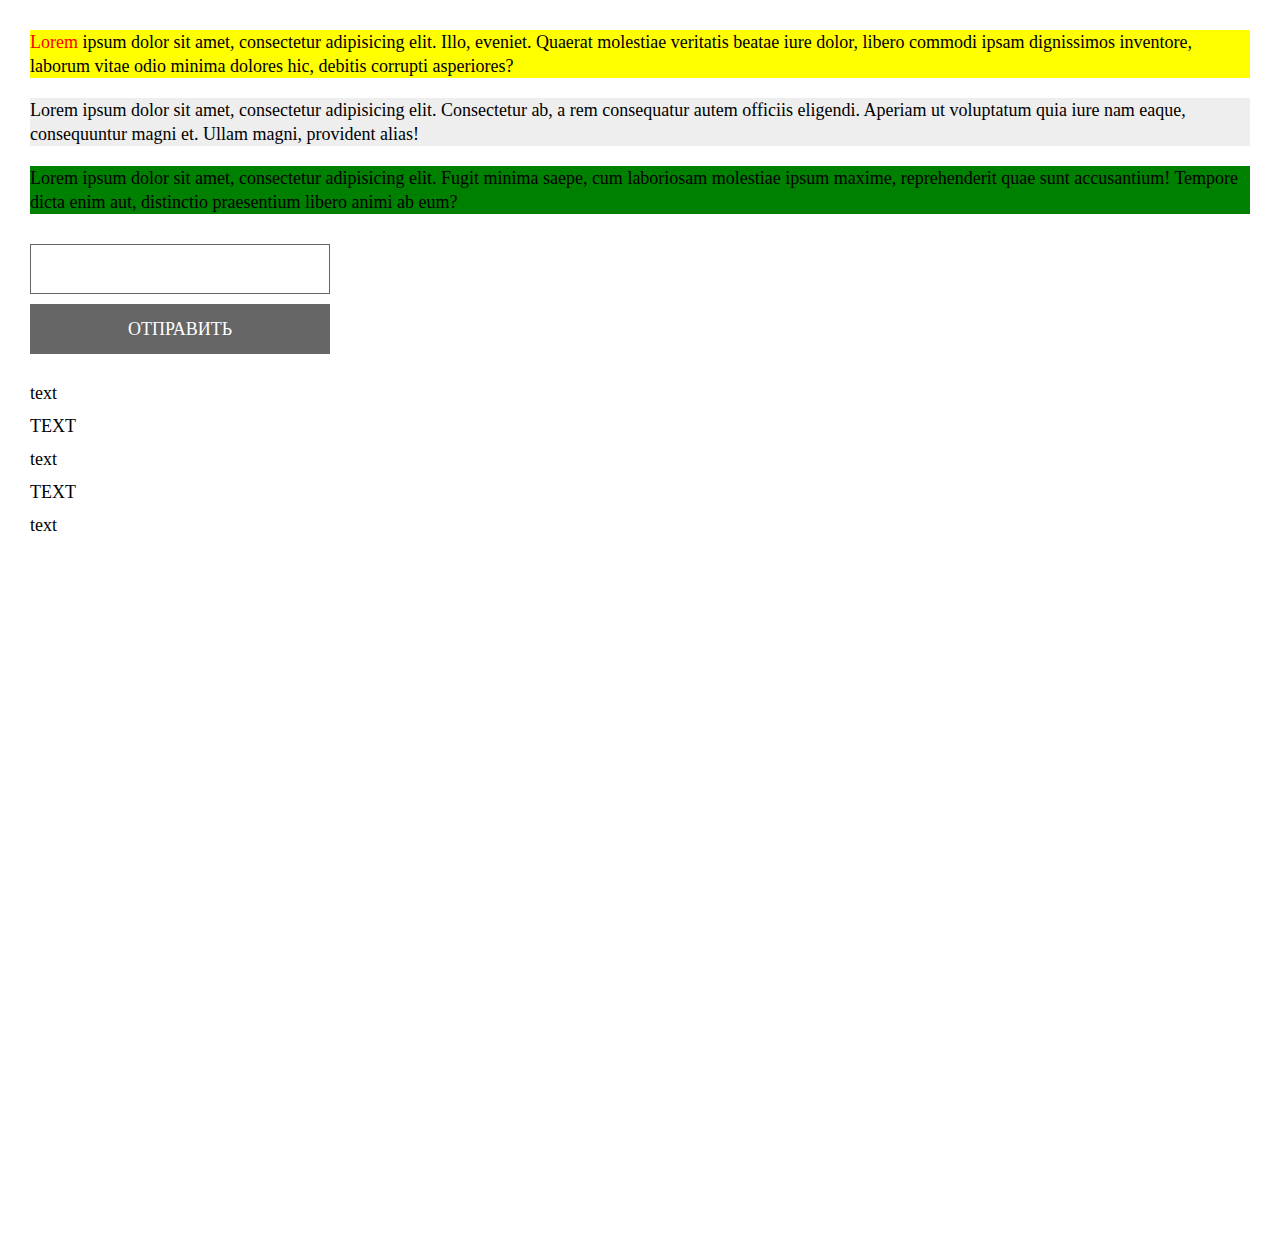
==== css_6/css_6/css_6/index.html @ abae429e "Make css_5 task" ====
<!-- Сообщаем браузеру как стоит обрабатывать эту страницу -->
<!DOCTYPE html>
<!-- Оболочка документа, указываем язык содержимого -->
<html lang="ru">
	<!-- Заголовок страницы, контейнер для других важных данных (не отображается) -->
	<head>
		<!-- Заголовок страницы в браузере -->
		<title>CSS. Часть №6 (псевдоклассы)</title>
		<!-- Подключаем CSS -->
		<link rel="stylesheet" href="css/style.css" />
		<!-- Кодировка страницы -->
		<meta http-equiv="Content-type" content="text/html;charset=UTF-8" />
	</head>
	<!-- Отображаемое тело страницы -->
	<body>
		<div class="block">
			<p>
				<a href="http://google.com" class="link">Lorem</a> ipsum dolor sit amet, consectetur adipisicing elit. Illo, eveniet. Quaerat molestiae veritatis beatae iure dolor, libero commodi ipsam dignissimos inventore, laborum vitae odio minima dolores hic, debitis corrupti asperiores?
			</p>
			<p>
				Lorem ipsum dolor sit amet, consectetur adipisicing elit. Consectetur ab, a rem consequatur autem officiis eligendi. Aperiam ut voluptatum quia iure nam eaque, consequuntur magni et. Ullam magni, provident alias!
			</p>
			<p>
				Lorem ipsum dolor sit amet, consectetur adipisicing elit. Fugit minima saepe, cum laboriosam molestiae ipsum maxime, reprehenderit quae sunt accusantium! Tempore dicta enim aut, distinctio praesentium libero animi ab eum?
			</p>
		</div>
		<form action="#">
			<input type="text" class="textinput" />
			<button class="textbutton" type="submit">Отправить</button>
		</form>
		<ul class="list">
			<li>text</li>
			<li>text</li>
			<li>text</li>
			<li>text</li>
			<li>text</li>
		</ul>
		<br />
		<br />
		<br />
		<br />
		<br />
		<br />
		<br />
		<br />
		<br />
		<br />
		<br />
		<br />
		<br />
		<br />
		<br />
		<br />
		<br />
		<br />
		<br />
		<br />
		<br />
		<br />
		<br />
		<br />
		<br />
		<br />
		<br />
		<br />
		<br />
		<br />
		<br />
		<br />
		<br />
		<br />
		<br />
		<br />
		<br />
		<br />
		<br />
		<br />
		<br />
		<br />
		<br />
		<br />
		<br />
		<br />
		<br />
		<br />
		<br />
		<br />
	</body>
</html>
---- css_6/css_6/css_6/css/style.css ----
/*Обнуление*/
*{padding: 0;margin: 0;border: 0;}
*,*:before,*:after{-moz-box-sizing: border-box;-webkit-box-sizing: border-box;box-sizing: border-box;}
:focus,:active{outline: none;}
a:focus,a:active{outline: none;}
nav,footer,header,aside{display: block;}
html,body{height:100%;width:100%;font-size:100%;line-height:1;font-size:14px;-ms-text-size-adjust:100%;-moz-text-size-adjust:100%;-webkit-text-size-adjust:100%;}
input,button,textarea{font-family:inherit;}
input::-ms-clear{display: none;}
button{cursor: pointer;}
button::-moz-focus-inner{padding:0;border:0;}
a,a:visited{text-decoration: none;}
a:hover{text-decoration: none;}
ul li{list-style: none;}
img{vertical-align: top;}
h1,h2,h3,h4,h5,h6{font-size:inherit;font-weight: inherit;}
/*--------------------*/

body{
	padding: 30px;
}

.block {
	margin: 0 0 30px 0;
}

.block p:nth-child(1){
	background-color: yellow;
}
.block p:nth-child(2){
	background-color: #eee;
}
.block p:nth-child(3){
	background-color: green;
}

.block p:nth-child(3):hover{
	background-color: yellow;
}


.block p{
	font-size: 18px;
	line-height: 24px;
	margin: 0px 0px 20px 0px;
}
.link {
	color: red;
}
.link:visited{
	color: green;
}
.link:hover{
	text-decoration: underline;
	color: blue;
}
.link:active{
	color:yellow;
}

.textinput {
	border: 1px solid #666;
	height: 50px;
	padding: 0px 15px;
	font-size: 18px;
	width: 300px;
	margin: 0px 0px 10px 0px;
}

.textinput:focus{
	box-shadow: 0 0 10px rgba(0,0,0,0.8);
}


.textbutton {
	display: block;
	width: 300px;
	height: 50px;
	background-color: #666;
	font-size: 18px;
	color: #fff;
	text-transform: uppercase;
	margin: 0px 0px 30px 0px;
}

.textbutton:hover{
	background-color: #333;
	color: yellow;
}
.textbutton:active{
	background-color: #eee;
}

.list {}
.list li{
	font-size: 18px;
	margin: 0px 0px 15px 0px;
}
/*
.list li:first-child{
	color: green;
}
.list li:last-child{
	color: blue;
	font-weight: 700;
}
*/
.list li:nth-child(even){
	text-transform: uppercase;
}
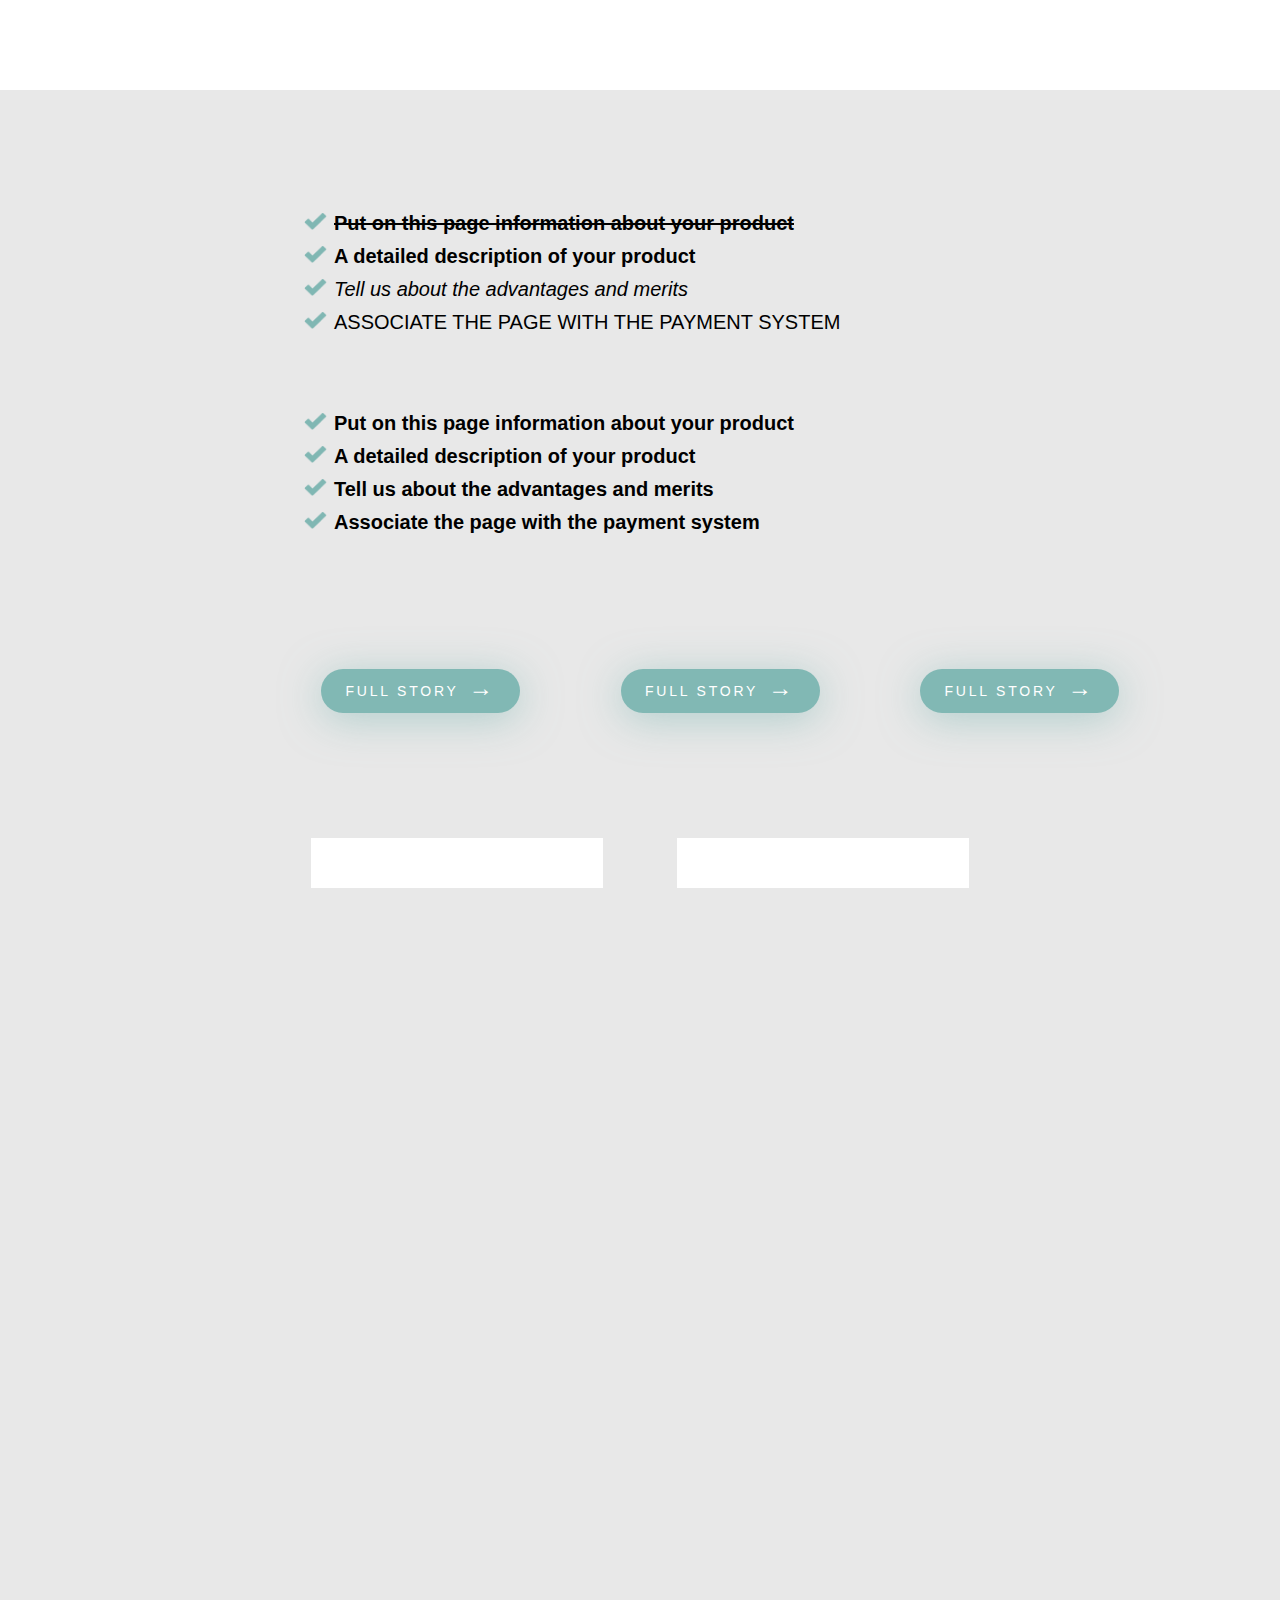
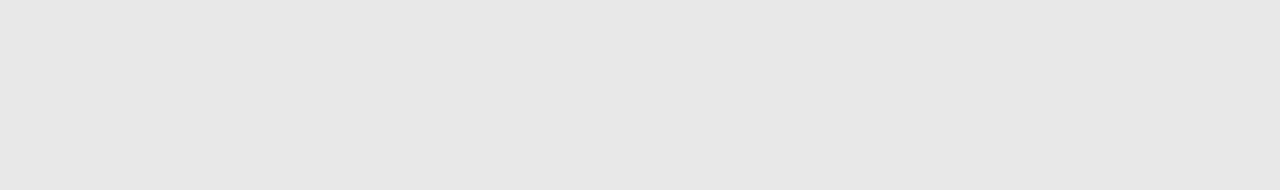
==== commit 578d4bea: "Finish css_6 task" ====
--- a/css_6/css_6/css_6/index.html
+++ b/css_6/css_6/css_6/index.html
@@ -13,77 +13,30 @@
 	</head>
 	<!-- Отображаемое тело страницы -->
 	<body>
-		<div class="block">
-			<p>
-				<a href="http://google.com" class="link">Lorem</a> ipsum dolor sit amet, consectetur adipisicing elit. Illo, eveniet. Quaerat molestiae veritatis beatae iure dolor, libero commodi ipsam dignissimos inventore, laborum vitae odio minima dolores hic, debitis corrupti asperiores?
-			</p>
-			<p>
-				Lorem ipsum dolor sit amet, consectetur adipisicing elit. Consectetur ab, a rem consequatur autem officiis eligendi. Aperiam ut voluptatum quia iure nam eaque, consequuntur magni et. Ullam magni, provident alias!
-			</p>
-			<p>
-				Lorem ipsum dolor sit amet, consectetur adipisicing elit. Fugit minima saepe, cum laboriosam molestiae ipsum maxime, reprehenderit quae sunt accusantium! Tempore dicta enim aut, distinctio praesentium libero animi ab eum?
-			</p>
+		<div class="layout">
+			<div class="container">
+				<ul>
+					<li>Put on this page information about your product</li>
+					<li>A detailed description of your product</li>
+					<li>Tell us about the advantages and merits</li>
+					<li>Associate the page with the payment system</li>
+				</ul>
+				<ul>
+					<li>Put on this page information about your product</li>
+					<li>A detailed description of your product</li>
+					<li>Tell us about the advantages and merits</li>
+					<li>Associate the page with the payment system</li>
+				</ul>
+				<div class="buttons">
+					<a href="$1"><span class="text">Full story</span><span class="arrow">→</span></a>
+					<a href="$2"><span class="text">Full story</span><span class="arrow">→</span></a>
+					<a href="$3"><span class="text">Full story</span><span class="arrow">→</span></a>
+				</div>
+				<div class="inputs">
+					<input type="text" name="f1" id="f1">
+					<input type="text" name="f2" id="f2">
+				</div>
+			</div>
 		</div>
-		<form action="#">
-			<input type="text" class="textinput" />
-			<button class="textbutton" type="submit">Отправить</button>
-		</form>
-		<ul class="list">
-			<li>text</li>
-			<li>text</li>
-			<li>text</li>
-			<li>text</li>
-			<li>text</li>
-		</ul>
-		<br />
-		<br />
-		<br />
-		<br />
-		<br />
-		<br />
-		<br />
-		<br />
-		<br />
-		<br />
-		<br />
-		<br />
-		<br />
-		<br />
-		<br />
-		<br />
-		<br />
-		<br />
-		<br />
-		<br />
-		<br />
-		<br />
-		<br />
-		<br />
-		<br />
-		<br />
-		<br />
-		<br />
-		<br />
-		<br />
-		<br />
-		<br />
-		<br />
-		<br />
-		<br />
-		<br />
-		<br />
-		<br />
-		<br />
-		<br />
-		<br />
-		<br />
-		<br />
-		<br />
-		<br />
-		<br />
-		<br />
-		<br />
-		<br />
-		<br />
 	</body>
 </html>--- a/css_6/css_6/css_6/css/style.css
+++ b/css_6/css_6/css_6/css/style.css
@@ -16,95 +16,112 @@
 h1,h2,h3,h4,h5,h6{font-size:inherit;font-weight: inherit;}
 /*--------------------*/
 
-body{
-	padding: 30px;
+.layout {
+	width: 1440px;
+  height: 1700px;
+	background-color: #e8e8e8;
+	margin: 10vh auto 0;
+	overflow: hidden;
 }
 
-.block {
-	margin: 0 0 30px 0;
+.container {
+	margin: 123px 291px;
 }
 
-.block p:nth-child(1){
-	background-color: yellow;
-}
-.block p:nth-child(2){
-	background-color: #eee;
-}
-.block p:nth-child(3){
-	background-color: green;
+ul {
+	margin: 81px 0;
 }
 
-.block p:nth-child(3):hover{
-	background-color: yellow;
+ul > li {
+	padding-left: 30px;
+	margin: 13px;
+	background: url("../img/icons/icon.png") 0 0/23px no-repeat;
+	font-size: 20px;
+	font-family: sans-serif;
 }
 
-
-.block p{
-	font-size: 18px;
-	line-height: 24px;
-	margin: 0px 0px 20px 0px;
-}
-.link {
-	color: red;
-}
-.link:visited{
-	color: green;
-}
-.link:hover{
-	text-decoration: underline;
-	color: blue;
-}
-.link:active{
-	color:yellow;
+ul:first-child > li:nth-child(1) {
+	font-weight: 700;
+	text-decoration: line-through;
 }
 
-.textinput {
-	border: 1px solid #666;
-	height: 50px;
-	padding: 0px 15px;
-	font-size: 18px;
-	width: 300px;
-	margin: 0px 0px 10px 0px;
+ul:first-child > li:nth-child(2) {
+	font-weight: 700;
 }
 
-.textinput:focus{
-	box-shadow: 0 0 10px rgba(0,0,0,0.8);
+ul:first-child > li:nth-child(3) {
+	font-style: italic;
 }
 
-
-.textbutton {
-	display: block;
-	width: 300px;
-	height: 50px;
-	background-color: #666;
-	font-size: 18px;
-	color: #fff;
+ul:first-child > li:nth-child(4) {
 	text-transform: uppercase;
-	margin: 0px 0px 30px 0px;
 }
 
-.textbutton:hover{
-	background-color: #333;
-	color: yellow;
-}
-.textbutton:active{
-	background-color: #eee;
+ul:nth-child(2) > li {
+	font-weight: 700;
 }
 
-.list {}
-.list li{
+ul:nth-child(2) > li:hover {
+	color: #d55a5a;
+	background: url("../img/icons/hover.png") 0 0/23px no-repeat;
+}
+
+.buttons {
+	margin: 137px 10px 0125px 30px;
+	height: 44px;
+}
+
+.buttons > a {
+	display: inline-block;
+	height: 100%;
+	width: 199px;
+	border-radius: 25px;
+	text-align: center;
+	padding: 15px;
+	text-transform: uppercase;
+	letter-spacing: 2.8px;
+	font-family: sans-serif;
+	background-color: #81b8b4;
+	color: white;
+	box-shadow: 0px 6px 40px 0 rgba(128, 183, 179, 0.54);
+}
+
+.text {
+	display: inline-block;
+	font-size: 14px;
+}
+
+.arrow {
+	display: inline-block;
+	font-size: 24px;
+	margin-top: -20px;
+	padding-left: 10px;
+}
+
+.buttons > a:nth-child(2) {
+	margin: 0 97px 0;
+}
+
+.buttons > a:hover {
+	background-color: #375755;
+	color: white;
+
+}
+
+.buttons > a:active {
+	background-color: #828282;
+	box-shadow: none;
+}
+
+.inputs > input {
+	height: 50px;
+	width: 292px;
+	margin: 0px 50px 0 20px;
+	padding: 10px;
+	font-family: sans-serif;
 	font-size: 18px;
-	margin: 0px 0px 15px 0px;
 }
-/*
-.list li:first-child{
-	color: green;
-}
-.list li:last-child{
-	color: blue;
-	font-weight: 700;
-}
-*/
-.list li:nth-child(even){
-	text-transform: uppercase;
+
+input:focus {
+	box-shadow: 0 0 20px 0 rgba(127, 190, 213, 0.93);
 }